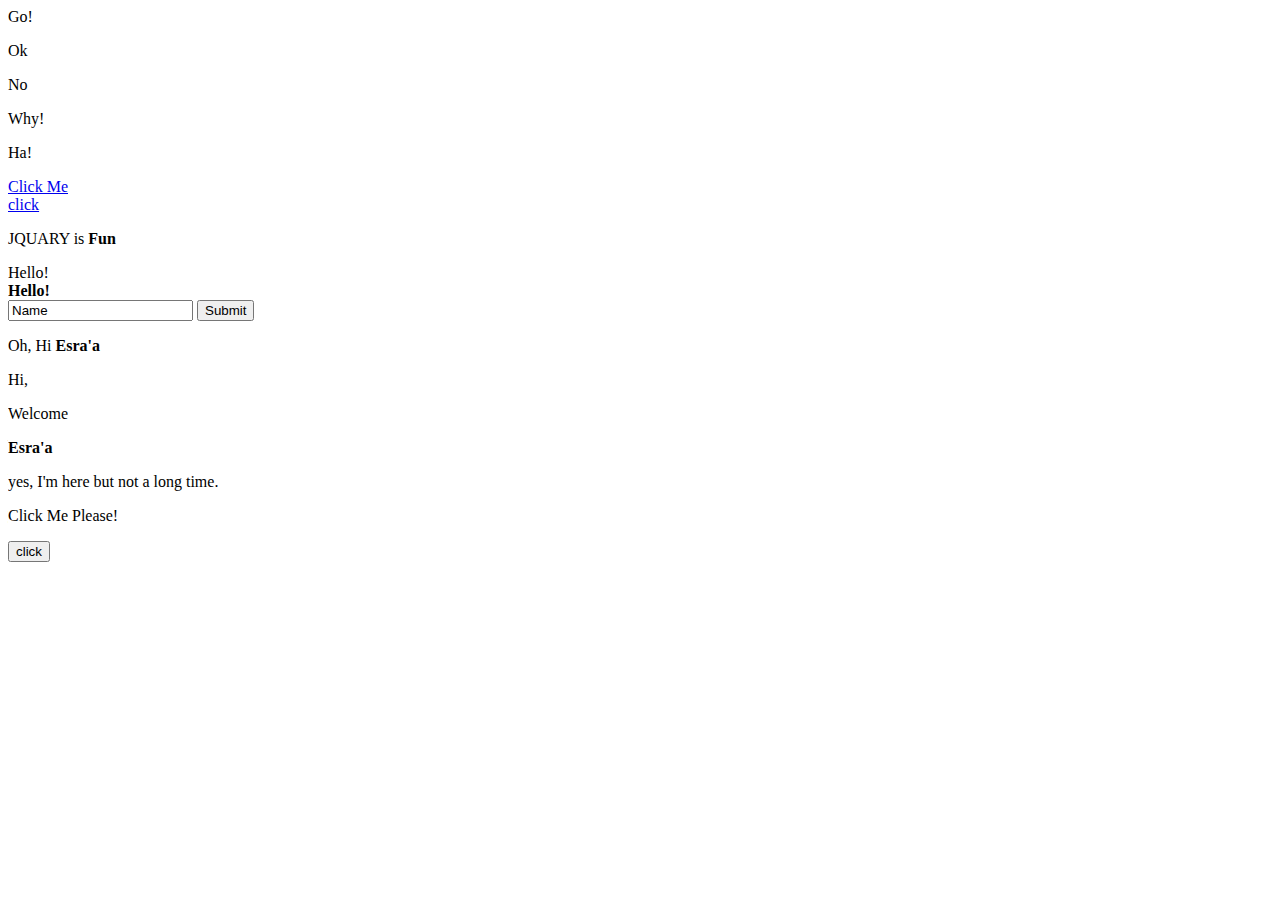
==== JQUERY.html @ 20ed428c "added some JQuery" ====
<!DOCTYPE html>
<html lang="en">

<head>
    <meta charset="UTF-8">
    <meta name="viewport" content="width=device-width, initial-scale=1.0">
    <title>JQUERY EXERSIZE</title>
    <script src="https://code.jquery.com/jquery-3.1.1.js"></script>
    <style>
        .red{
            color: red;
            font-size: 40px;
        }
    </style>
</head>

<body>
    <main>
        <div id="start">Start</div>
        <p class='pE'>Ok</p>
        <p class='PE'>No</p>
        <div id='yes'>Yes!</div>
        <div class='why'>Why!</div>
        <p><a href="#">Ha!</a></p>

        <a id='n' href="https://www.sololearn.com/">Click Me</a><br>

        <a id="y" href="">click</a>

        <p id="b">JQUARY is <b>Fun</b></p>

        <div id="e">
            <p>Some <b>Text</b> </p>
        </div>
        <div id="e2">
            <p>Some Text </p>
        </div>

        <input type="text" id="name" value="Name">
        <input type="submit" onclick="submitMe();">

        <p id="demo1">Hi</p>
        <p id='demo2'>Welcome</p>

        <p id="demo3">yes, </p>

        <span class="removeIt"></span>

        <p id="letSee">Click Me Please!</p>
        <button>click</button>
    </main>

    <script src="js/JQUERY.js"></script>
</body>

</html>
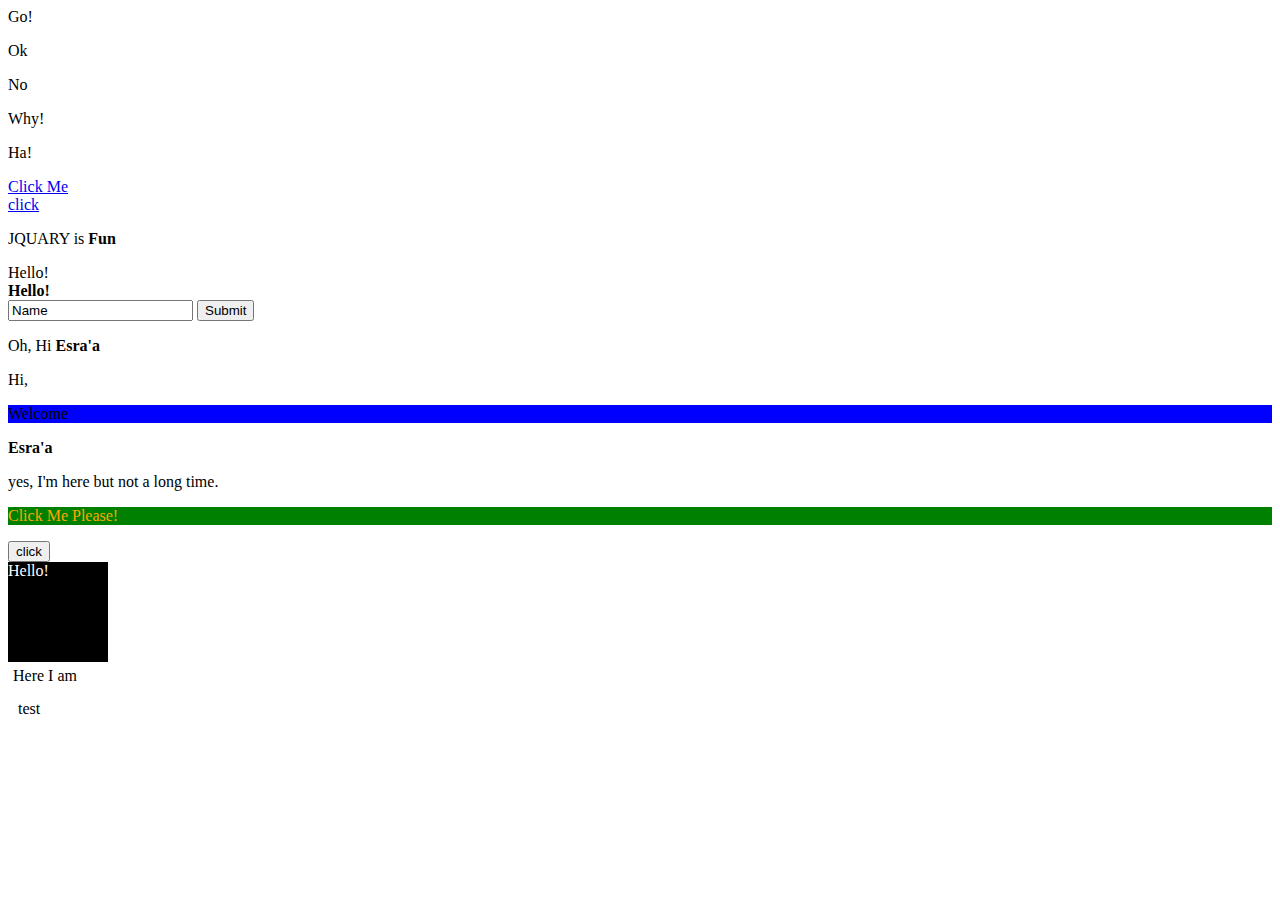
==== commit 7e1826c4: "commited" ====
--- a/JQUERY.html
+++ b/JQUERY.html
@@ -48,6 +48,12 @@
 
         <p id="letSee">Click Me Please!</p>
         <button>click</button>
+
+        <div id="divv">Hello!</div>
+
+        <div id="div2" style="width:200px">Here I am</div>
+
+        <p id="pp">test</p>
     </main>
 
     <script src="js/JQUERY.js"></script>
